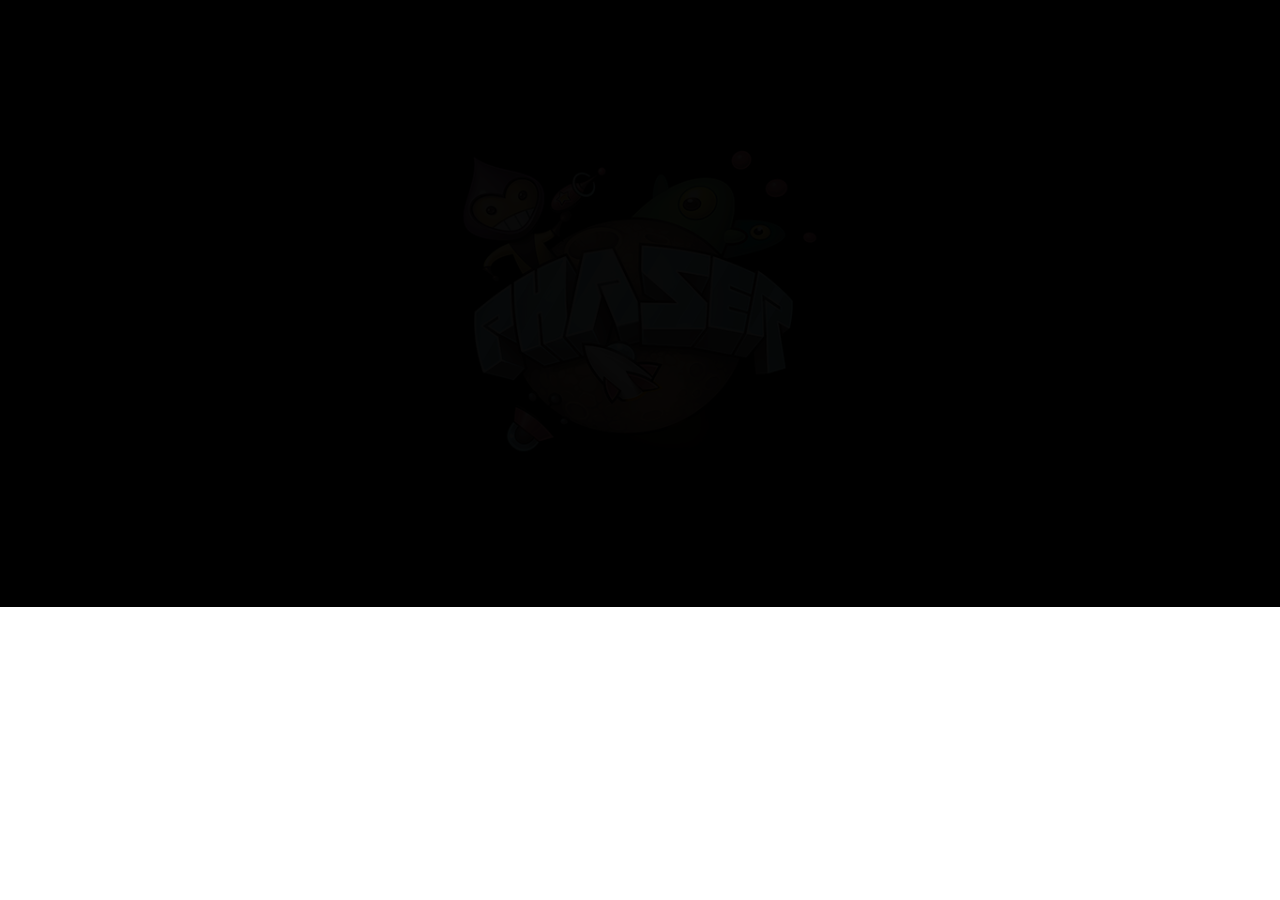
==== index.html @ fac5b9b8 "Ajout d'un menu d'options. On peut modifier et sauvegarder le volume. Relancer le jeu charge la sauv" ====
<!DOCTYPE HTML PUBLIC "-//W3C//DTD HTML 4.01//EN"
          "http://www.w3.org/TR/html4/strict.dtd">
<html>
    <head>
        <meta charset="utf-8" />
        <script type="text/javascript" src="js/phaser.min.js"></script>
		<script type="text/javascript" src="js/easystar-0.2.0.js"></script>
		<script type="text/javascript" src="js/easystar-0.2.0.min.js"></script>

		<script type="text/javascript" src="js/common.js"></script>
        <script type="text/javascript" src="js/TextBox.js"></script>
        <script type="text/javascript" src="js/DialogueBox.js"></script>
		<script type="text/javascript" src="js/TextDamage.js"></script>
        <script type="text/javascript" src="js/Gauge.js"></script>
		<script type="text/javascript" src="js/Entity.js"></script>
        <script type="text/javascript" src="js/Npc.js"></script>
        <script type="text/javascript" src="js/Mob.js"></script>
        <script type="text/javascript" src="js/Hero.js"></script>
        <script type="text/javascript" src="js/Stat.js"></script>
		<script type="text/javascript" src="js/Gauge.js"></script>
		<script type="text/javascript" src="js/Status_UI.js"></script>
		<script type="text/javascript" src="js/ControlManager.js"></script>
		<script type="text/javascript" src="js/Skill.js"></script>
		<script type="text/javascript" src="js/Interface.js"></script>
		<script type="text/javascript" src="js/Menu.js"></script>
		<script type="text/javascript" src="js/Player.js"></script>
		<script type="text/javascript" src="js/Level.js"></script>
		<script type="text/javascript" src="js/GameSave.js"></script>
		<script type="text/javascript" src="js/Bar.js"></script>
		
		<script type="text/javascript" src="js/Boot.js"></script>
		<script type="text/javascript" src="js/Preloader.js"></script>
		<script type="text/javascript" src="js/MainMenu.js"></script>

        <script type="text/javascript" src="levels/Level_1/Level_1.js"></script>
		<link rel="stylesheet" href="TheScarletWitch.css" type="text/css" media="screen" />
        <title>The Scarlet Witch</title>
    </head>
    <body>
        <div id="gameContainer"></div>
        <script type="text/javascript">
            window.onload = function() {
				
				var game = new Phaser.Game(1364, 647, Phaser.AUTO, 'gameContainer');
			
				game.state.add('Boot', BasicGame.Boot);
				game.state.add('Preloader', BasicGame.Preloader);
				game.state.add('MainMenu', BasicGame.MainMenu);
				game.state.add('Game', BasicGame.Game);
			   
			    for (var i in BasicGame.allLevels){
			        game.state.add(i, BasicGame.allLevels[i]);
			    }

			    game.state.add('TestMenu', BasicGame.TestMenu);
				
				game.state.start('Boot');
            };
        </script>
    </body>
</html>
---- TheScarletWitch.css ----
html, body {
	margin:0;
	padding:0;
}
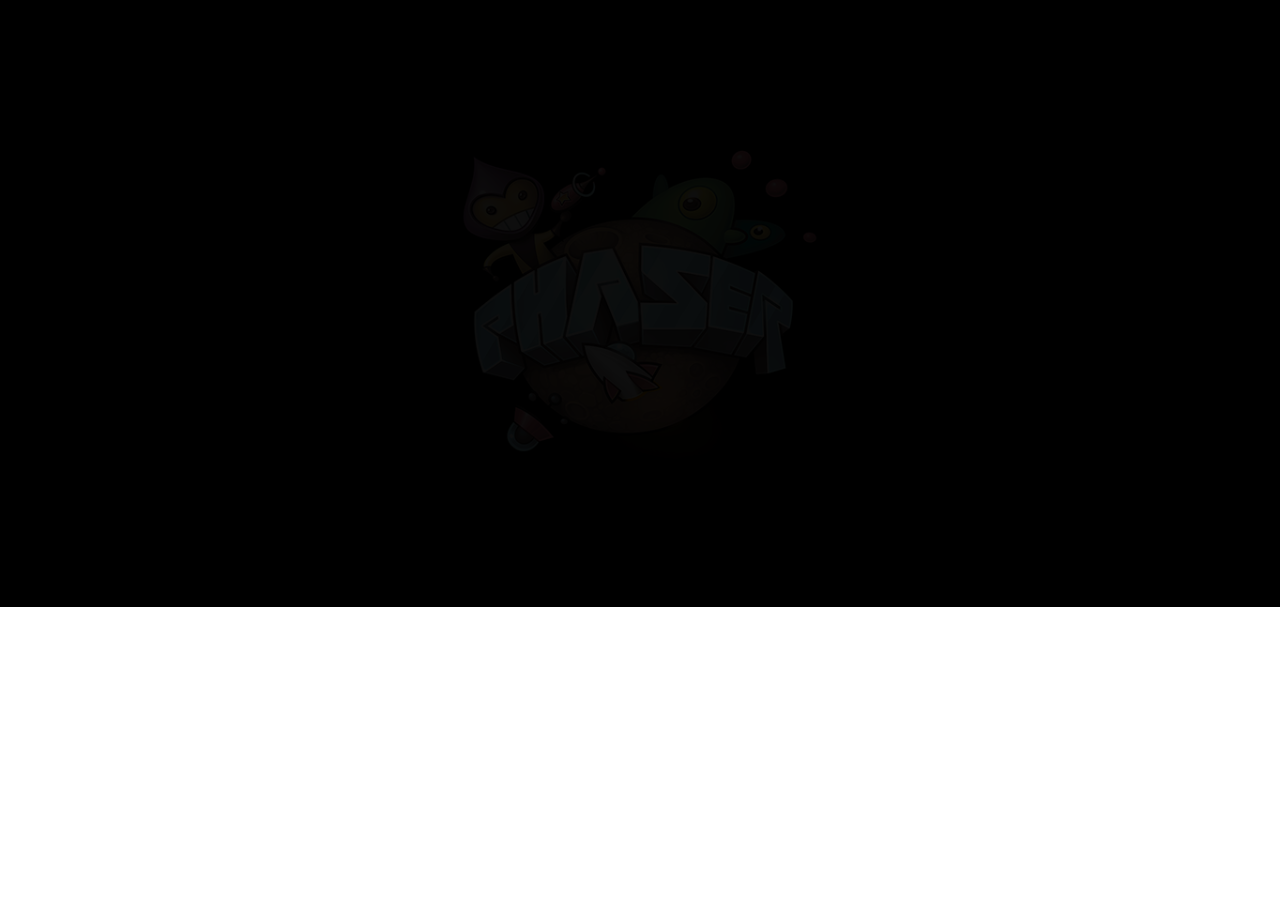
==== commit 07f8de09: "level2 more changes" ====
--- a/index.html
+++ b/index.html
@@ -33,6 +33,7 @@
 		<script type="text/javascript" src="js/MainMenu.js"></script>
 
         <script type="text/javascript" src="levels/Level_1/Level_1.js"></script>
+       	<script type="text/javascript" src="levels/Level_2/Level_2.js"></script>
 		<link rel="stylesheet" href="TheScarletWitch.css" type="text/css" media="screen" />
         <title>The Scarlet Witch</title>
     </head>
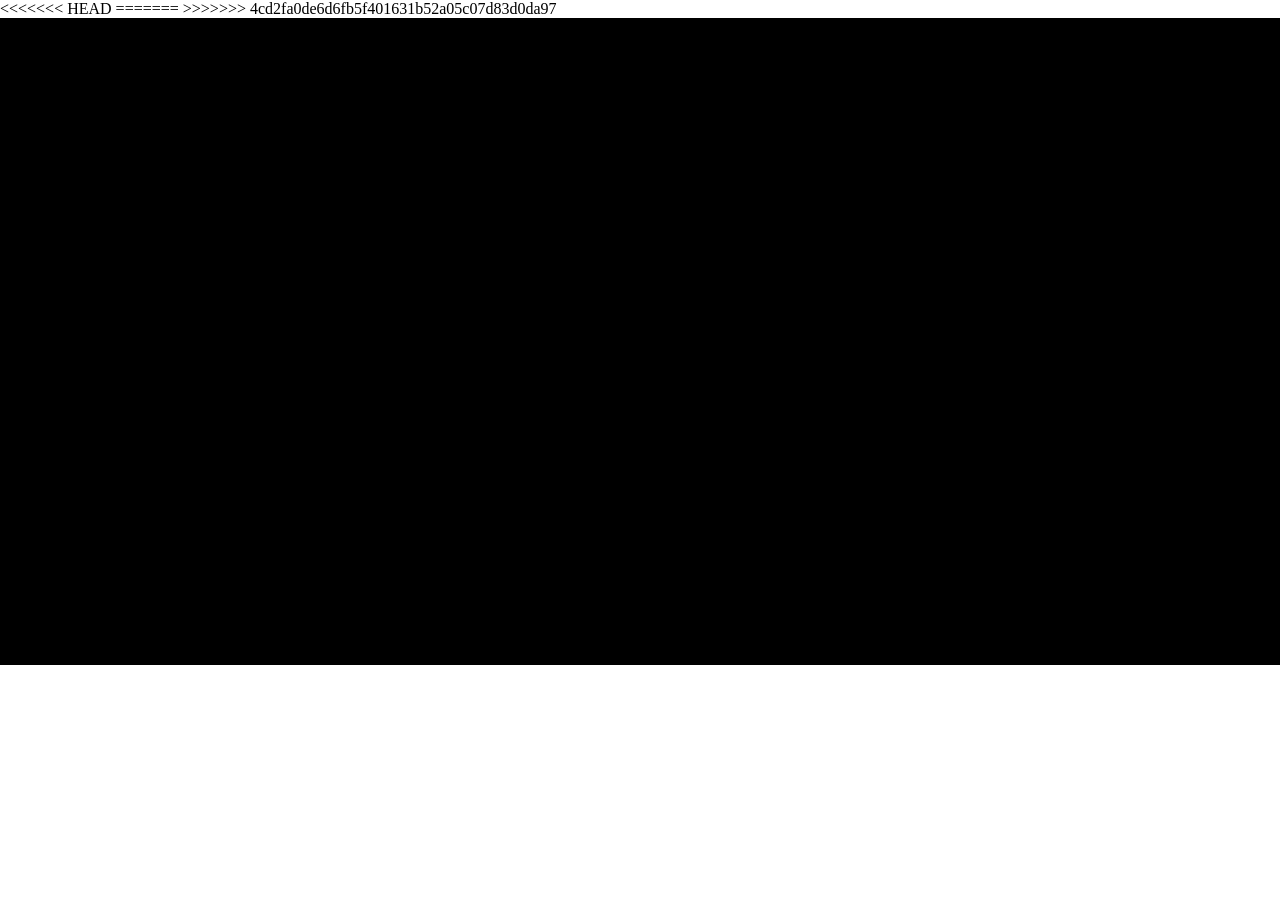
==== commit d43cb801: "fix" ====
--- a/index.html
+++ b/index.html
@@ -33,7 +33,11 @@
 		<script type="text/javascript" src="js/MainMenu.js"></script>
 
         <script type="text/javascript" src="levels/Level_1/Level_1.js"></script>
+<<<<<<< HEAD
        	<script type="text/javascript" src="levels/Level_2/Level_2.js"></script>
+=======
+		<script type="text/javascript" src="levels/Level_2/Level_2.js"></script>
+>>>>>>> 4cd2fa0de6d6fb5f401631b52a05c07d83d0da97
 		<link rel="stylesheet" href="TheScarletWitch.css" type="text/css" media="screen" />
         <title>The Scarlet Witch</title>
     </head>
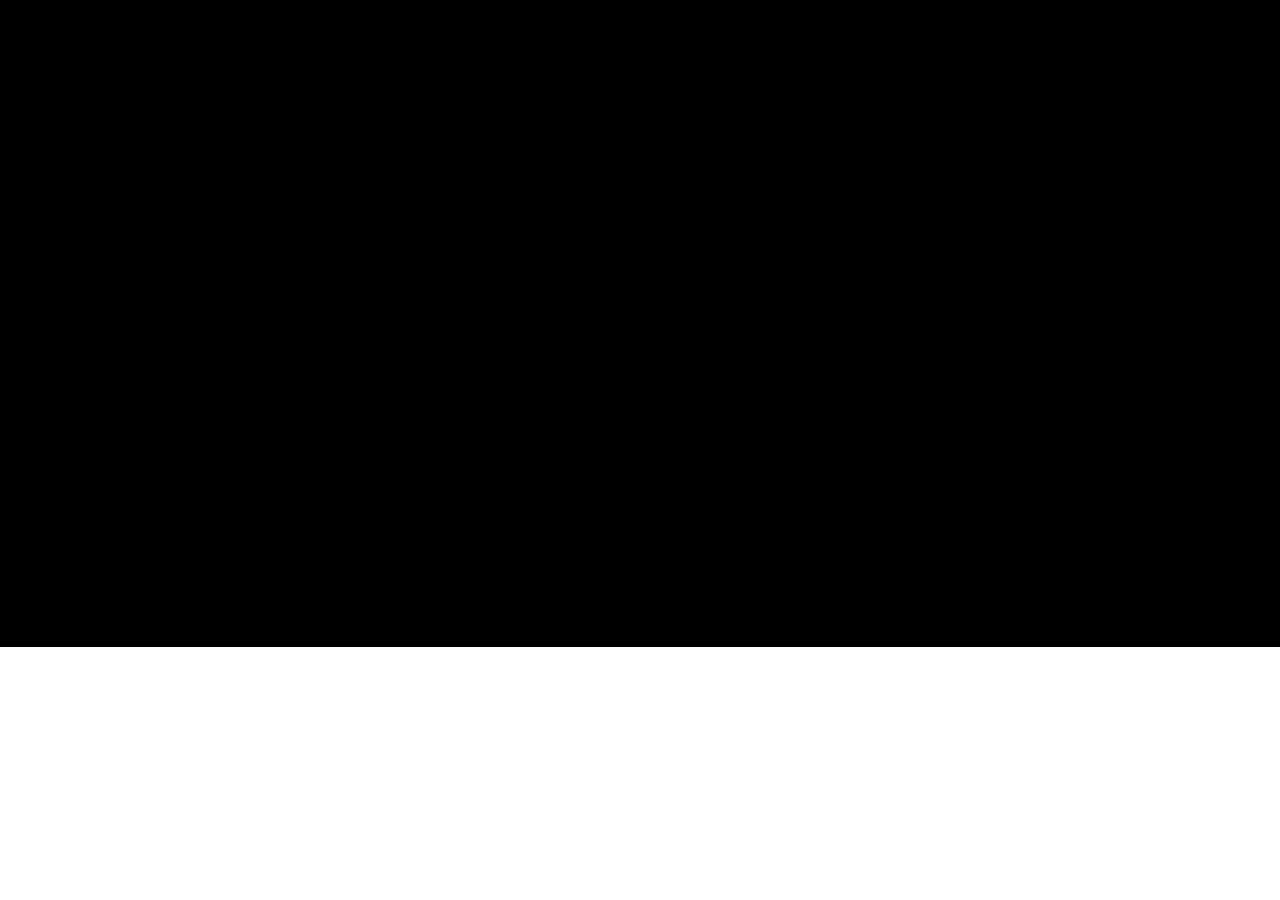
==== commit f3dff83b: "add level 2" ====
--- a/index.html
+++ b/index.html
@@ -33,11 +33,8 @@
 		<script type="text/javascript" src="js/MainMenu.js"></script>
 
         <script type="text/javascript" src="levels/Level_1/Level_1.js"></script>
-<<<<<<< HEAD
        	<script type="text/javascript" src="levels/Level_2/Level_2.js"></script>
-=======
 		<script type="text/javascript" src="levels/Level_2/Level_2.js"></script>
->>>>>>> 4cd2fa0de6d6fb5f401631b52a05c07d83d0da97
 		<link rel="stylesheet" href="TheScarletWitch.css" type="text/css" media="screen" />
         <title>The Scarlet Witch</title>
     </head>
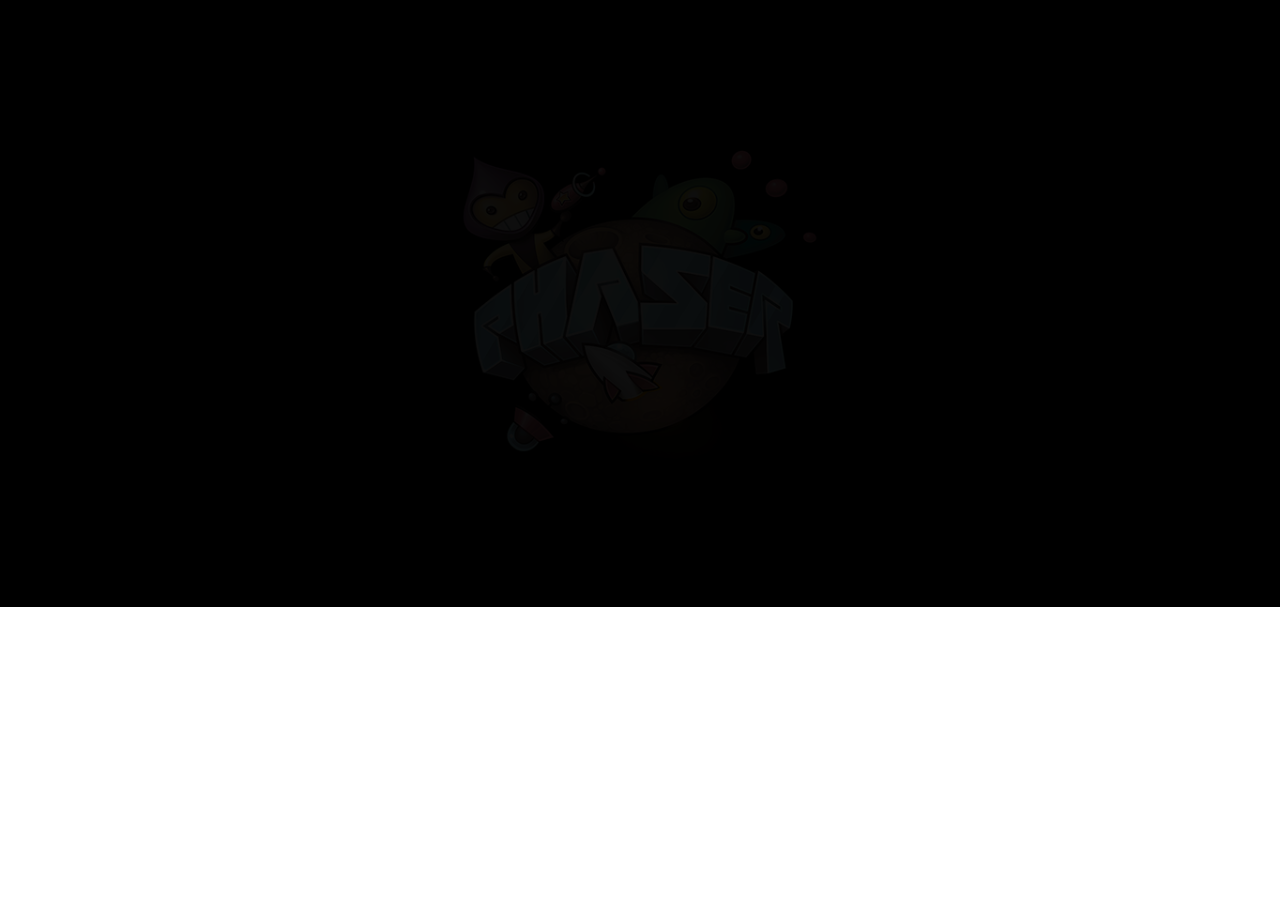
==== commit 1a0198e9: "level 3 done" ====
--- a/index.html
+++ b/index.html
@@ -34,7 +34,7 @@
 
         <script type="text/javascript" src="levels/Level_1/Level_1.js"></script>
        	<script type="text/javascript" src="levels/Level_2/Level_2.js"></script>
-		<script type="text/javascript" src="levels/Level_2/Level_2.js"></script>
+		<script type="text/javascript" src="levels/Level_3/Level_3.js"></script>
 		<link rel="stylesheet" href="TheScarletWitch.css" type="text/css" media="screen" />
         <title>The Scarlet Witch</title>
     </head>
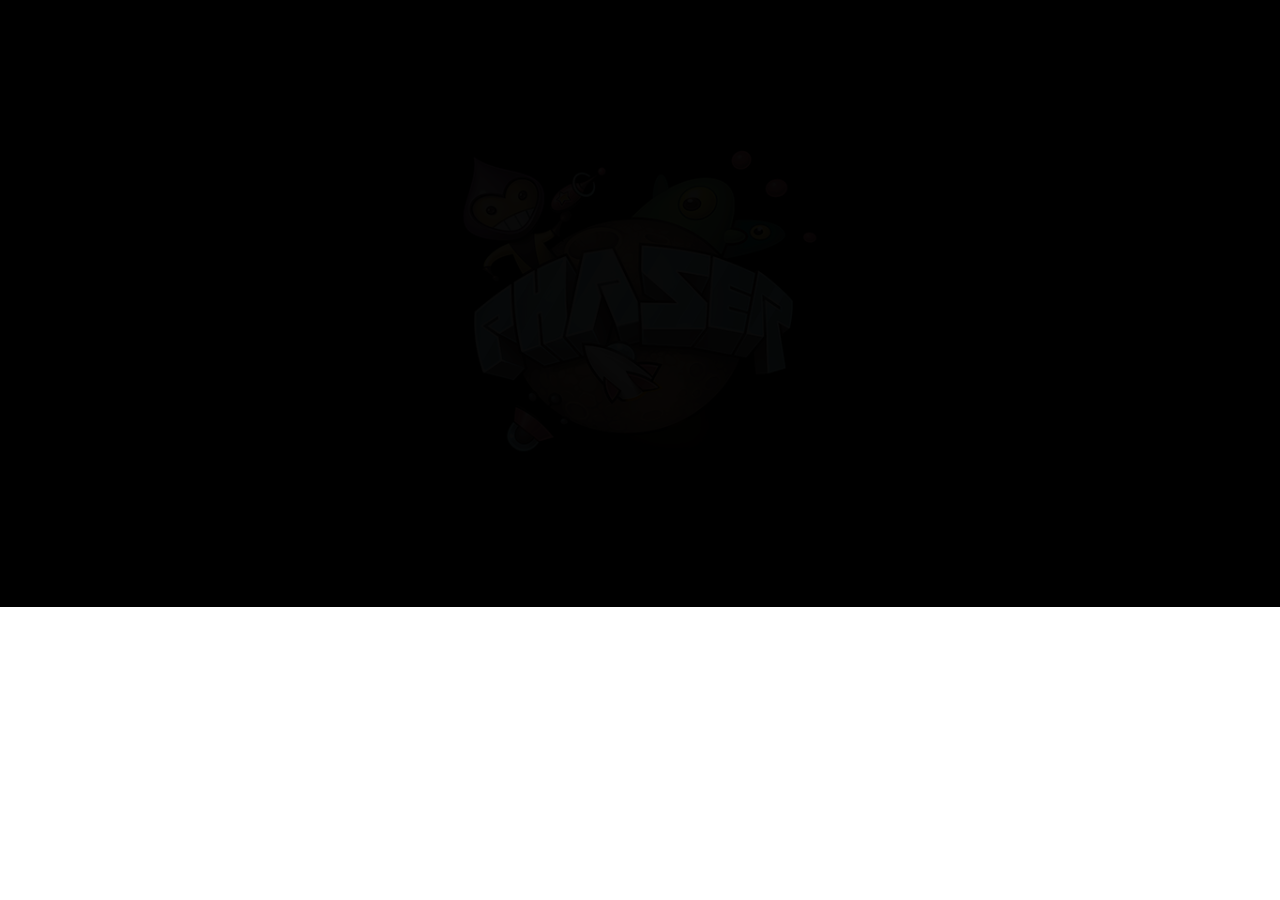
==== commit 06de300a: "Implémentation des Checkpoints. Nouveau système d'augmentation des stats.  Nouveau binding de touche" ====
--- a/index.html
+++ b/index.html
@@ -27,13 +27,14 @@
 		<script type="text/javascript" src="js/Level.js"></script>
 		<script type="text/javascript" src="js/GameSave.js"></script>
 		<script type="text/javascript" src="js/Bar.js"></script>
+		<script type="text/javascript" src="js/Checkpoint.js"></script>
 		
 		<script type="text/javascript" src="js/Boot.js"></script>
 		<script type="text/javascript" src="js/Preloader.js"></script>
 		<script type="text/javascript" src="js/MainMenu.js"></script>
 
         <script type="text/javascript" src="levels/Level_1/Level_1.js"></script>
-       	<script type="text/javascript" src="levels/Level_2/Level_2.js"></script>
+		<script type="text/javascript" src="levels/Level_2/Level_2.js"></script>
 		<script type="text/javascript" src="levels/Level_3/Level_3.js"></script>
 		<link rel="stylesheet" href="TheScarletWitch.css" type="text/css" media="screen" />
         <title>The Scarlet Witch</title>
@@ -43,7 +44,8 @@
         <script type="text/javascript">
             window.onload = function() {
 				
-				var game = new Phaser.Game(1364, 647, Phaser.AUTO, 'gameContainer');
+				var game = new Phaser.Game(1364, 647, Phaser.AUTO,
+										   'gameContainer');
 			
 				game.state.add('Boot', BasicGame.Boot);
 				game.state.add('Preloader', BasicGame.Preloader);
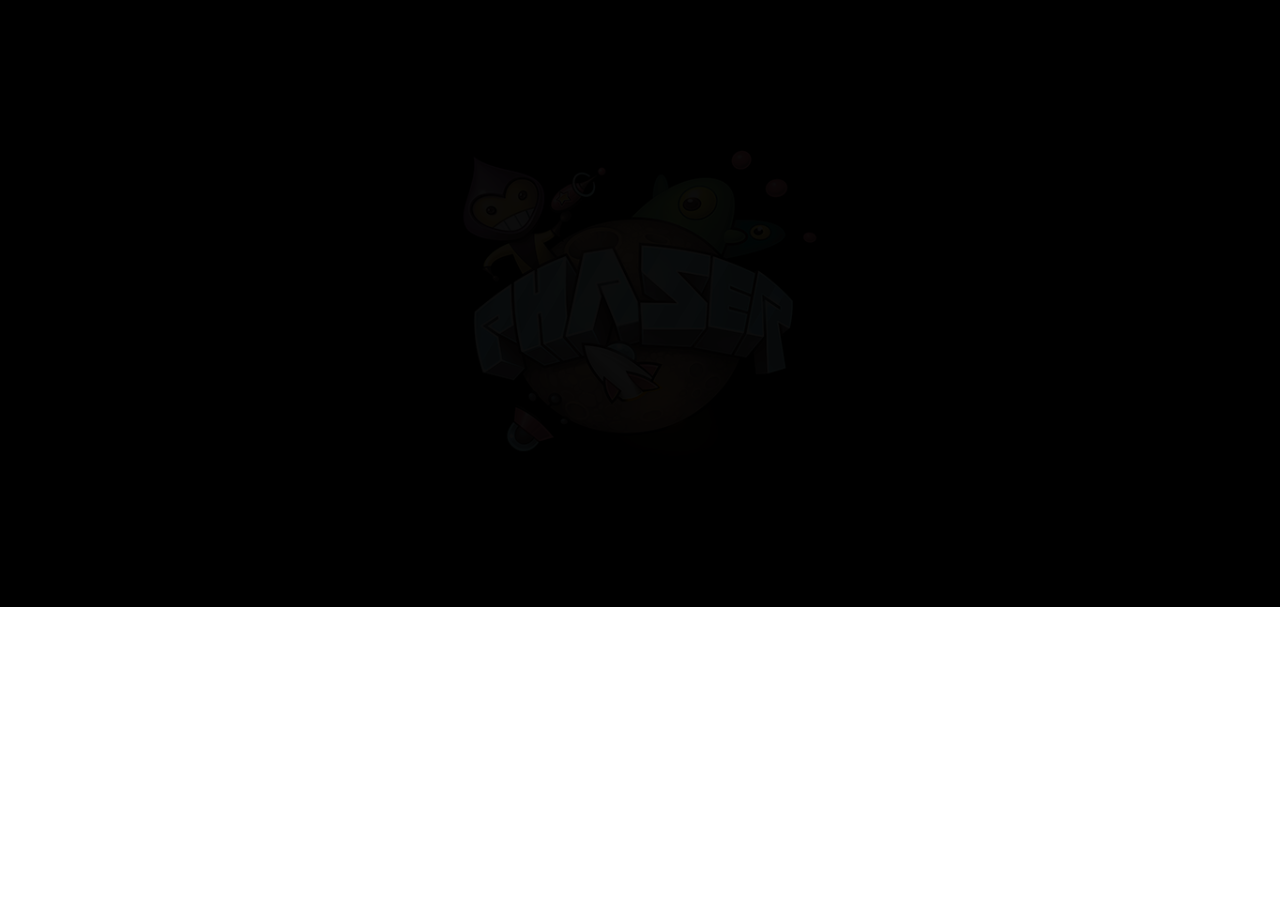
==== commit 26b04197: "Améliorations en tout genre. Implémentation des effets sonores.  Les Mobs qui n'étaient pas correcte" ====
--- a/index.html
+++ b/index.html
@@ -32,6 +32,7 @@
 		<script type="text/javascript" src="js/Boot.js"></script>
 		<script type="text/javascript" src="js/Preloader.js"></script>
 		<script type="text/javascript" src="js/MainMenu.js"></script>
+		<script type="text/javascript" src="js/To_Be_Continued.js"></script>
 
         <script type="text/javascript" src="levels/Level_1/Level_1.js"></script>
 		<script type="text/javascript" src="levels/Level_2/Level_2.js"></script>
@@ -50,7 +51,7 @@
 				game.state.add('Boot', BasicGame.Boot);
 				game.state.add('Preloader', BasicGame.Preloader);
 				game.state.add('MainMenu', BasicGame.MainMenu);
-				game.state.add('Game', BasicGame.Game);
+			    game.state.add('ToBeContinued', BasicGame.ToBeContinued);
 			   
 			    for (var i in BasicGame.allLevels){
 			        game.state.add(i, BasicGame.allLevels[i]);
